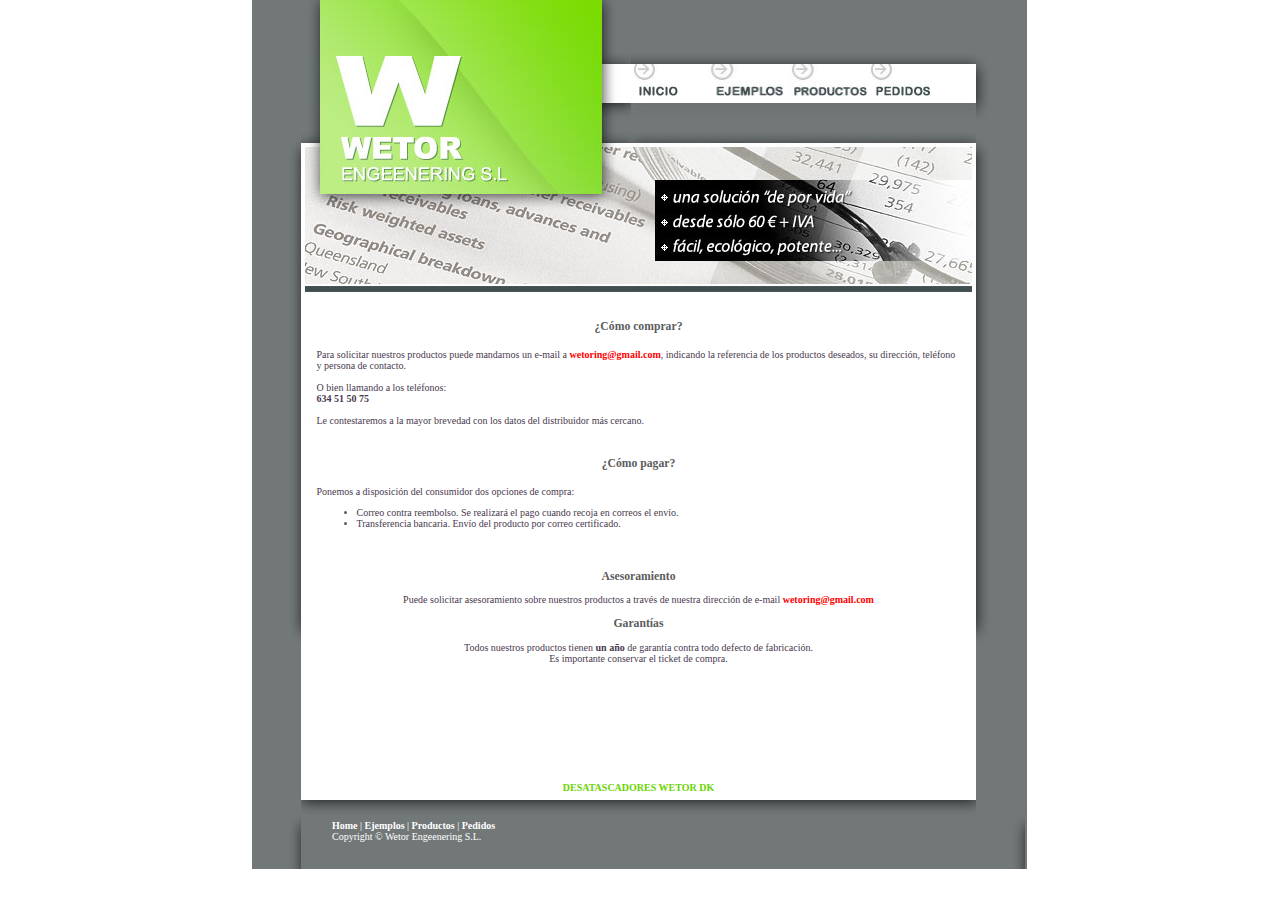
==== pedidos.htm @ b309d72b "First commit" ====
<html>
<head>
<title>Desatascadores de tuber&iacute;as</title>
<meta http-equiv="Content-Type" content="text/html; charset=iso-8859-1">
<!-- ImageReady Preload Script (index.psd) -->
<script type="text/javascript">
<!--

function newImage(arg) {
	if (document.images) {
		rslt = new Image();
		rslt.src = arg;
		return rslt;
	}
}

function changeImages() {
	if (document.images && (preloadFlag == true)) {
		for (var i=0; i<changeImages.arguments.length; i+=2) {
			document[changeImages.arguments[i]].src = changeImages.arguments[i+1];
		}
	}
}

var preloadFlag = false;
function preloadImages() {
	if (document.images) {
		about_us_over = newImage("images/about-us-over.jpg");
		services_over = newImage("images/services-over.jpg");
		products_over = newImage("images/products-over.jpg");
		contacts_over = newImage("images/contacts-over.jpg");
		preloadFlag = true;
	}
}

// -->
</script>
<!-- End Preload Script -->
<style type="text/css">
<!--
.Estilo10 {
	color: #FF0000;
	font-weight: bold;
}
-->
</style>
<link href="css/styles.css" rel="stylesheet" type="text/css">
</head>
<center>
<body bgcolor="#FFFFFF" leftmargin="0" topmargin="0" marginwidth="0" marginheight="0" onLoad="preloadImages();">
<script>
  (function(i,s,o,g,r,a,m){i['GoogleAnalyticsObject']=r;i[r]=i[r]||function(){
  (i[r].q=i[r].q||[]).push(arguments)},i[r].l=1*new Date();a=s.createElement(o),
  m=s.getElementsByTagName(o)[0];a.async=1;a.src=g;m.parentNode.insertBefore(a,m)
  })(window,document,'script','//www.google-analytics.com/analytics.js','ga');

  ga('create', 'UA-49842024-1', 'wetoring.com');
  ga('send', 'pageview');

</script>
<!-- ImageReady Slices (index.psd) -->
<table id="Table_01" width="776" height="681" border="0" cellpadding="0" cellspacing="0">
	<tr>
		<td rowspan="14" valign="top" background="images/m1.jpg">
			<img src="images/m1.jpg" width="49" height="700" alt=""></td>
		<td colspan="5" rowspan="3">
			<img src="images/m2.jpg" width="330" height="292" alt="Desatascadores Wetor"></td>
		<td colspan="7">
			<img src="images/m3.jpg" width="345" height="64" alt=""></td>
		<td rowspan="14" valign="top" background="images/m1.jpg">
			<img src="images/m5.jpg" width="51" height="700" alt=""></td>
		<td>
			<img src="images/spacer.gif" width="1" height="64" alt=""></td>
	</tr>
	<tr>
		<td>
			<a href="index.html"
				onmouseover="window.status='about us'; changeImages('about_us', 'images/about-us-over.jpg'); return true;"
				onmouseout="window.status=''; changeImages('about_us', 'images/about-us.jpg'); return true;"
				onmousedown="changeImages('about_us', 'images/about-us-over.jpg'); return true;"
				onmouseup="changeImages('about_us', 'images/about-us-over.jpg'); return true;">
				<img name="about_us" src="images/about-us.jpg" width="77" height="38" border="0" alt="P&aacute;gina de inicio"></a></td>
		<td colspan="3">
			<a href="ejemplos.htm"
				onmouseover="window.status='services'; changeImages('services', 'images/services-over.jpg'); return true;"
				onmouseout="window.status=''; changeImages('services', 'images/services.jpg'); return true;"
				onmousedown="changeImages('services', 'images/services-over.jpg'); return true;"
				onmouseup="changeImages('services', 'images/services-over.jpg'); return true;">
				<img name="services" src="images/services.jpg" width="81" height="38" border="0" alt="Ver videos"></a></td>
		<td>
			<a href="productos.htm"
				onmouseover="window.status='products'; changeImages('products', 'images/products-over.jpg'); return true;"
				onmouseout="window.status=''; changeImages('products', 'images/products.jpg'); return true;"
				onmousedown="changeImages('products', 'images/products-over.jpg'); return true;"
				onmouseup="changeImages('products', 'images/products-over.jpg'); return true;">
				<img name="products" src="images/products.jpg" width="79" height="38" border="0" alt="Cat&aacute;logo de productos"></a></td>
		<td colspan="2">
			<a href="pedidos.htm"
				onmouseover="window.status='contacts'; changeImages('contacts', 'images/contacts-over.jpg'); return true;"
				onmouseout="window.status=''; changeImages('contacts', 'images/contacts.jpg'); return true;"
				onmousedown="changeImages('contacts', 'images/contacts-over.jpg'); return true;"
				onmouseup="changeImages('contacts', 'images/contacts-over.jpg'); return true;">
				<img name="contacts" src="images/contacts.jpg" width="77" height="38" border="0" alt="Comprar"></a></td>
		<td>
			<img src="images/spacer.gif" width="1" height="38" alt=""></td>
	</tr>
	<tr>
		<td colspan="7">
			<img src="images/m4.jpg" width="345" height="190" alt=""></td>
		<td>
			<img src="images/spacer.gif" width="1" height="190" alt=""></td>
	</tr>
	<tr>
	  <td height="500" colspan="12" rowspan="9" valign="top"><h1 align="center" class="text4">&nbsp;</h1>
	    <table width="650" align="center">
          <tr>
            <td><div align="center">
              <h3>&iquest;C&oacute;mo comprar? </h3>
            </div></td>
          </tr>
          <tr>
            <td><p align="left" class="tableDetail">Para solicitar nuestros productos puede mandarnos un e-mail a <a href="mailto:wetoring@gmail.com" class="email">wetoring@gmail.com</a>, indicando la referencia de los productos deseados, su direcci&oacute;n, tel&eacute;fono y persona de contacto.<br>
              <br>
              O bien llamando a los tel&eacute;fonos:<br>
                <strong>634 51 50 75 </strong><br>
                <br>
              Le contestaremos a la mayor brevedad con los datos del distribuidor m&aacute;s cercano.</p>
            </td>
          </tr>
          <tr>
            <td height="25"><div align="center"></div></td>
          </tr>
          <tr>
            <td><div align="center">
              <h3>&iquest;C&oacute;mo pagar?</h3>
            </div></td>
          </tr>
          <tr>
            <td><div align="center">
              <p align="left" class="tableDetail">Ponemos a disposici&oacute;n del consumidor dos opciones de compra:</p>
              <ul>
                <li>
                  <div align="left" class="tableDetail">Correo contra reembolso. Se realizar&aacute; el pago cuando recoja en correos el env&iacute;o. </div>
                </li>
                <li>
                  <div align="left" class="tableDetail"> Transferencia bancaria. Env&iacute;o del producto por correo certificado.</div>
                </li>
              </ul>
            </div></td>
          </tr>
          <tr>
            <td height="25"><div align="center"></div></td>
          </tr>
          <tr>
            <td><div align="center">
              <h3>Asesoramiento</h3>
              <p class="tableDetail">Puede solicitar asesoramiento sobre nuestros productos a trav&eacute;s de nuestra direcci&oacute;n de e-mail <a href="mailto:wetoring@gmail.com" class="email">wetoring@gmail.com</a></p>
              <h3>Garant&iacute;as</h3>
              <p class="tableDetail">Todos nuestros productos tienen <strong>un a&ntilde;o </strong> de garant&iacute;a contra todo defecto de fabricaci&oacute;n. <br>
                Es importante conservar el ticket de compra.</p>
            </div></td>
          </tr>
          <tr>
            <td><div align="center"></div></td>
          </tr>
          <tr>
            <td><div align="center"></div></td>
          </tr>
          <tr>
            <td><div align="center"></div></td>
          </tr>
          <tr>
            <td height="100"><div align="center"></div></td>
          </tr>
          <tr>
            <td><div align="center"><span class="text1">DESATASCADORES WETOR DK</span></div></td>
          </tr>
        </table>	    </td>
		<td>
			<img src="images/spacer.gif" width="1" height="47" alt=""></td>
	</tr>
	<tr>
		<td>
			<img src="images/spacer.gif" width="1" height="1" alt=""></td>
	</tr>
	<tr>
		<td>
			<img src="images/spacer.gif" width="1" height="6" alt=""></td>
	</tr>
	<tr>
		<td>
			<img src="images/spacer.gif" width="1" height="87" alt=""></td>
	</tr>
	<tr>
		<td>
			<img src="images/spacer.gif" width="1" height="6" alt=""></td>
	</tr>
	<tr>
		<td>
			<img src="images/spacer.gif" width="1" height="40" alt=""></td>
	</tr>
	<tr>
		<td>
			<img src="images/spacer.gif" width="1" height="4" alt=""></td>
	</tr>
	<tr>
		<td>
			<img src="images/spacer.gif" width="1" height="110" alt=""></td>
	</tr>
	<tr>
		<td>
			<img src="images/spacer.gif" width="1" height="14" alt=""></td>
	</tr>
	<tr>
		<td rowspan="2">
			<img src="images/dn1.jpg" width="31" height="73" alt=""></td>
		<td colspan="11">
			<img src="images/dn2.jpg" width="644" height="24" alt=""></td>
		<td>
			<img src="images/spacer.gif" width="1" height="24" alt=""></td>
	</tr>
	<tr>
		<td colspan="11" align="left" valign="top" bgcolor="#727878" class="text2">
		    <a href="index.html">Home</a> | <a href="ejemplos.htm">Ejemplos</a> | <a href="productos.htm">Productos</a> | <a href="pedidos.htm">Pedidos</a><br>
  	      Copyright &copy; Wetor Engeenering S.L.</td>
		<td>
			<img src="images/spacer.gif" width="1" height="49" alt=""></td>
	</tr>
	<tr>
		<td>
			<img src="images/spacer.gif" width="49" height="1" alt=""></td>
		<td>
			<img src="images/spacer.gif" width="31" height="1" alt=""></td>
		<td>
			<img src="images/spacer.gif" width="83" height="1" alt=""></td>
		<td>
			<img src="images/spacer.gif" width="151" height="1" alt=""></td>
		<td>
			<img src="images/spacer.gif" width="32" height="1" alt=""></td>
		<td>
			<img src="images/spacer.gif" width="33" height="1" alt=""></td>
		<td>
			<img src="images/spacer.gif" width="77" height="1" alt=""></td>
		<td>
			<img src="images/spacer.gif" width="43" height="1" alt=""></td>
		<td>
			<img src="images/spacer.gif" width="36" height="1" alt=""></td>
		<td>
			<img src="images/spacer.gif" width="2" height="1" alt=""></td>
		<td>
			<img src="images/spacer.gif" width="79" height="1" alt=""></td>
		<td>
			<img src="images/spacer.gif" width="70" height="1" alt=""></td>
		<td>
			<img src="images/spacer.gif" width="38" height="1" alt=""></td>
		<td>
			<img src="images/spacer.gif" width="51" height="1" alt=""></td>
		<td></td>
	</tr>
</table>
<!-- End ImageReady Slices -->
</body>
</center>
</html>
---- css/styles.css ----
body {
	margin-bottom: 0px;
	font-family: Verdana;
	font-size: 10px;
	font-style: normal;
	line-height: normal;
	font-weight: normal;
	font-variant: normal;
	text-transform: none;
	color: #525252;
}
td, textarea, input, select {
	font-family: Tahoma;
	font-size: 10px;
	color: 5C5C5C;
	font-weight: normal;
}
.tableDetail {
	font-size: 10px;
	font-family: Verdana;
	color: #49394E;
}

.email:link {
	font-size: 10px;
	font-family: Verdana;
	color: #FF0000;
	font-weight: bold;
}

a:link {
	color: #FFFFFF;
	font-family: tahoma;
	font-size: 10px;
	font-weight: bold;
	text-decoration: none;

}
a:hover {
	color: #000000;
	font-family: tahoma;
	font-size: 10px;
	font-weight: bold;
	font-style: normal;
	line-height: normal;
	font-variant: normal;
	text-transform: none;
	text-decoration: underline;
}
a:visited {
	color: #FFFFFF;
	font-family: tahoma;
	font-size: 10px;
	font-weight: bold;
	font-style: normal;
	text-decoration: none;

}

.text1 {
	font-family: tahoma;
	font-size: 10px;
	color: 6AD400;
	font-weight: bold;
}
.text2 {
	font-family: tahoma;
	font-size: 10px;
	font-weight: normal;
	color: #FFFFFF;
}
.text3 {
	font-family: tahoma;
	font-size: 10px;
	font-weight: bold;
	color: 000000;
}
.text4 {
	font-family: tahoma;
	font-size: 14px;
	font-weight: bold;
	color: BF302C;
}
.text5 {
	font-family: tahoma;
	font-size: 10px;
	font-weight: normal;
	color: C6C6C6;
}
.text6 {
	font-family: tahoma;
	font-size: 10px;
	font-weight: bold;
	color: #FFFFFF;
}
.text7 {
	font-family: tahoma;
	font-size: 10px;
	font-weight: normal;
	color: #000000;
}
.text8 {

	font-family: tahoma;
	font-size: 10px;
	font-weight: normal;
	color: 94AEC5;
}
.text9 {


	font-family: tahoma;
	font-size: 10px;
	font-weight: normal;
	color: 4E4E4E;
}
.frame {
	border: 1px solid #A6A6A6;
}
.designed_by {
	font-family: Arial;
	font-size: 8.5px;
	font-weight: lighter;
	color: #000000;
}
a.a:link {
	font-family: tahoma;
	font-size: 10px;
	font-weight: normal;
	color: #000000;
	text-decoration: underline;
}
a.a:hover {
	font-family: tahoma;
	font-size: 10px;
	font-weight: normal;
	color: 6AD400;
	text-decoration: none;
}
a.a:visited {
	font-family: tahoma;
	font-size: 10px;
	font-weight: normal;
	color: #000000;
	text-decoration: underline;
}
a.b:link {

	font-family: tahoma;
	font-size: 10px;
	font-weight: bold;
	color: 7C7C7C;
	text-decoration: none;
}
a.b:hover {
	font-family: tahoma;
	font-size: 10px;
	font-weight: bold;
	color: #85B350;
	text-decoration: underline;
}
a.b:visited {
	font-family: tahoma;
	font-size: 10px;
	font-weight: bold;
	color: 7C7C7C;
	text-decoration: none;
}
a.c:link {
	font-family: tahoma;
	font-size: 10px;
	font-weight: bold;
	color: #FFFFFF;
	text-decoration: none;
}
a.c:hover {

	font-family: tahoma;
	font-size: 10px;
	font-weight: bold;
	color: #000000;
	text-decoration: none;
}
a.c:visited {

	font-family: tahoma;
	font-size: 10px;
	font-weight: bold;
	color: #FFFFFF;
	text-decoration: none;
}
a.d:link {



	font-family: tahoma;
	font-size: 10px;
	font-weight: normal;
	color: #FFFFFF;
	text-decoration: underline;
}
a.d:hover {


	font-family: tahoma;
	font-size: 10px;
	font-weight: bold;
	color: #FFFFFF;
	text-decoration: underline;
}
a.d:visited {


	font-family: tahoma;
	font-size: 10px;
	font-weight: normal;
	color: #FFFFFF;
	text-decoration: underline;
}
a.e:link {

	font-family: tahoma;
	font-size: 10px;
	font-weight: bold;
	color: 944F23;
	text-decoration: underline;
}
a.e:hover {

	font-family: tahoma;
	font-size: 10px;
	font-weight: bold;
	color: #4E4E4E;
	text-decoration: underline;
}
a.e:visited {

	font-family: tahoma;
	font-size: 10px;
	font-weight: bold;
	color: 944F23;
	text-decoration: underline;
}
a.f:link {

	font-family: tahoma;
	font-size: 10px;
	font-weight: normal;
	color: 594B13;
	text-decoration: underline;
}
a.f:hover {

	font-family: tahoma;
	font-size: 10px;
	font-weight: normal;
	color: #4E4E4E;
	text-decoration: underline;
}
a.f:visited {

	font-family: tahoma;
	font-size: 10px;
	font-weight: normal;
	color: 594B13;
	text-decoration: underline;
}
a.g:link {

	font-family: tahoma;
	font-size: 10px;
	font-weight: bold;
	color: #000000;
	text-decoration: underline;
}
a.g:hover {

	font-family: tahoma;
	font-size: 10px;
	font-weight: bold;
	color: #FF6600;
	text-decoration: underline;
}
a.g:visited {

	font-family: tahoma;
	font-size: 10px;
	font-weight: bold;
	color: #000000;
	text-decoration: underline;
}
.inputstyle {
	font-family: tahoma;
	font-size: 10px;
	font-weight: normal;
	color: #5F726F;
	background-color: #E2EDEB;
	border: 1px solid #333333;
}
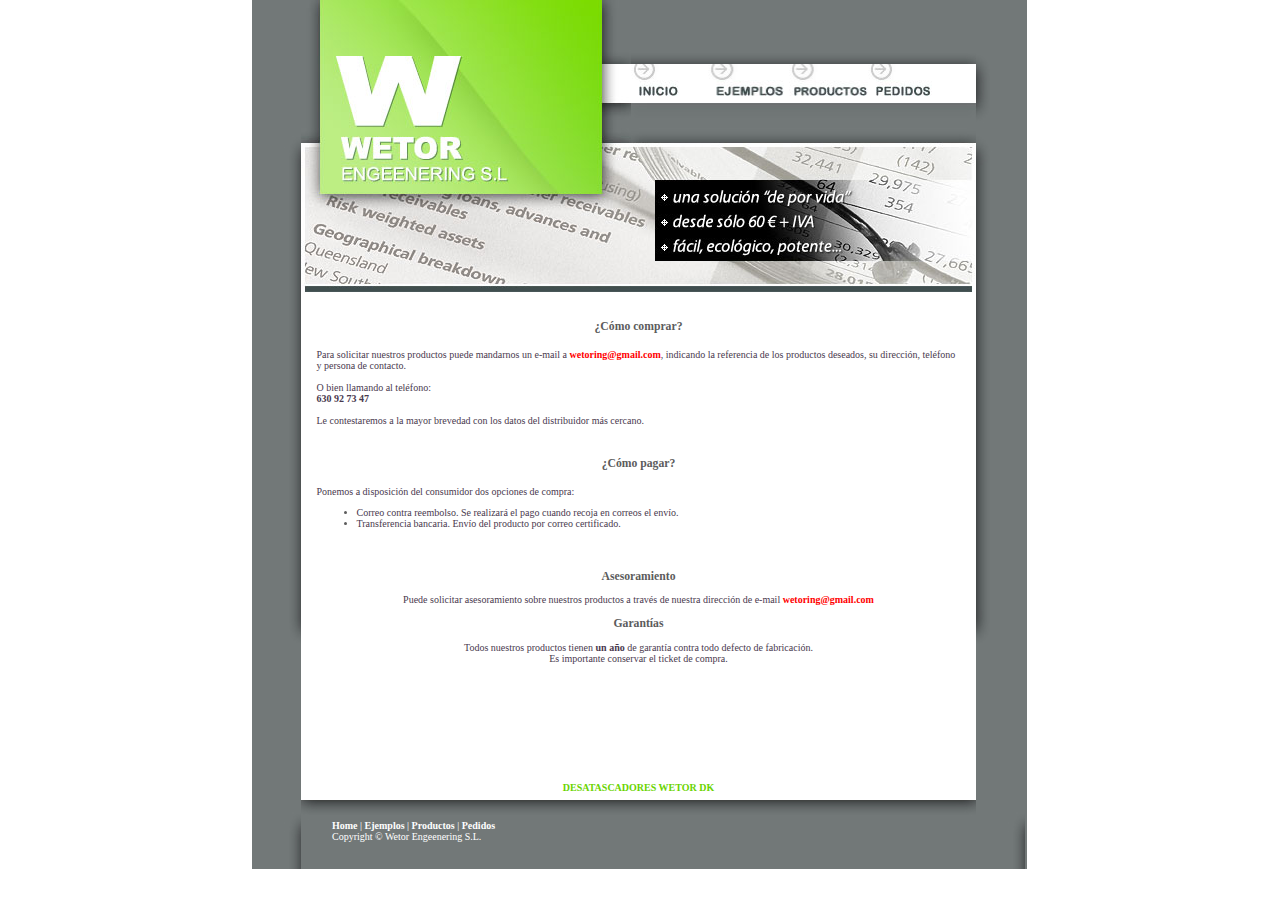
==== commit 5f69efcd: "Actualizado teléfono" ====
--- a/pedidos.htm
+++ b/pedidos.htm
@@ -121,8 +121,8 @@
           <tr>
             <td><p align="left" class="tableDetail">Para solicitar nuestros productos puede mandarnos un e-mail a <a href="mailto:wetoring@gmail.com" class="email">wetoring@gmail.com</a>, indicando la referencia de los productos deseados, su direcci&oacute;n, tel&eacute;fono y persona de contacto.<br>
               <br>
-              O bien llamando a los tel&eacute;fonos:<br>
-                <strong>634 51 50 75 </strong><br>
+              O bien llamando al tel&eacute;fono:<br>
+                <strong>630 92 73 47</strong><br>
                 <br>
               Le contestaremos a la mayor brevedad con los datos del distribuidor m&aacute;s cercano.</p>
             </td>
@@ -261,4 +261,4 @@
 <!-- End ImageReady Slices -->
 </body>
 </center>
-</html>+</html>
